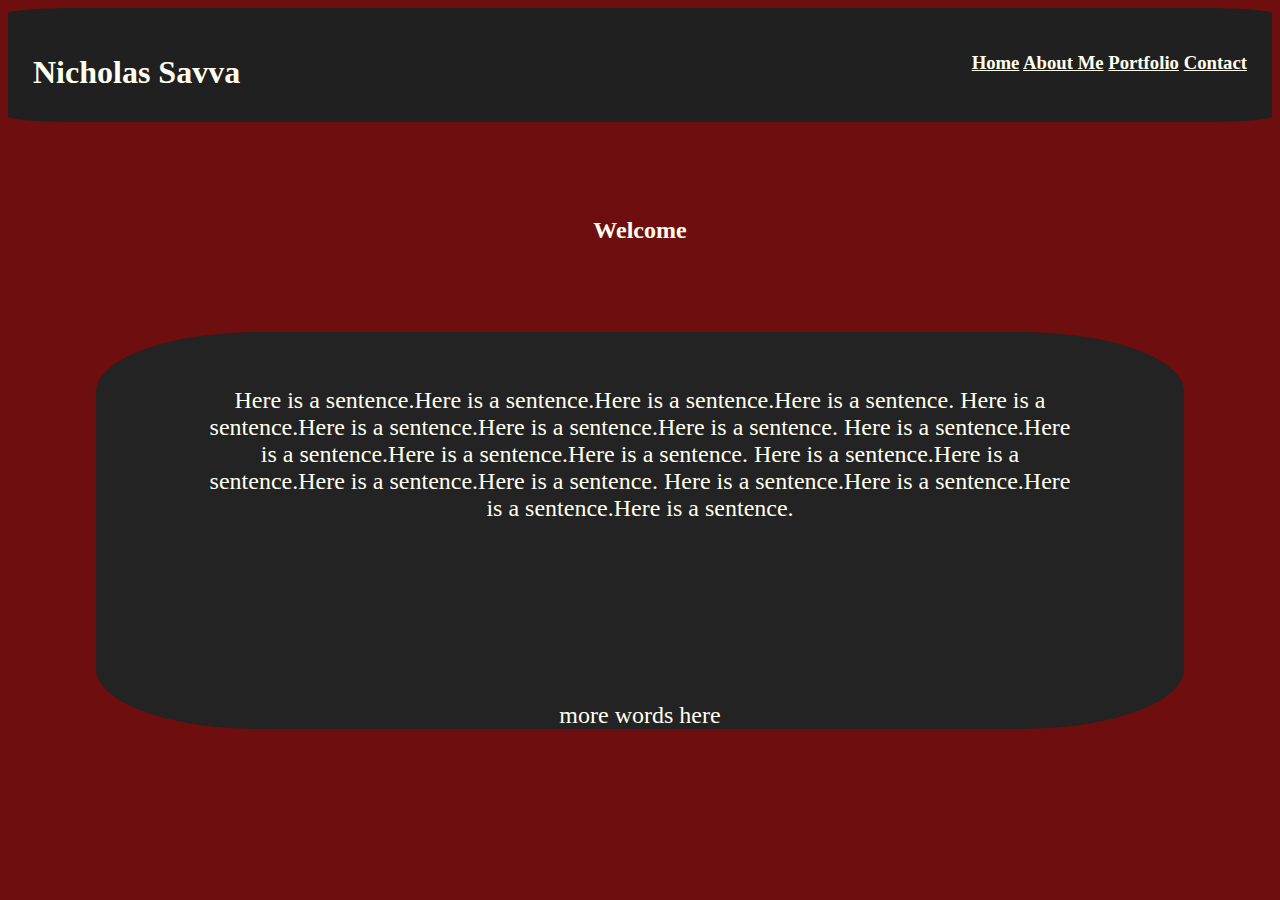
==== index.html @ 5af72bba "initial commit" ====
<html>
<head>
    <meta charset="UTF-8">
    <meta name="viewport" content="width=device-width, initial-scale=1.0">
    <title>My Website</title>
    <link rel="stylesheet" href="./style.css">
</head>
<body>
  <header>
    <div class="link-bar">
      <nav>
        <div style="clear: both">
          <h1 style="float: left">Nicholas Savva</h1>
          <h3 style="float: right"><a href="index.html">Home</a>
            <a href="about.html">About Me</a>
            <a href="portfolio.html">Portfolio</a>
            <a href="contact.html">Contact</a>
          </h3>
        </div>
      </nav>
    </div>      
  </header>

  <br style="line-height:2;">
  <h2>
    Welcome
  </h2>
  <main class="main-text">
    <p id="home-page-text">Here is a sentence.Here is a sentence.Here is a sentence.Here is a sentence.
      Here is a sentence.Here is a sentence.Here is a sentence.Here is a sentence.
      Here is a sentence.Here is a sentence.Here is a sentence.Here is a sentence.
      Here is a sentence.Here is a sentence.Here is a sentence.Here is a sentence.
      Here is a sentence.Here is a sentence.Here is a sentence.Here is a sentence.
    </p>

    <br style="line-height:2;">

    <p>more words here</p>


    <!-- row of all three things -->
      <!-- column 1 of each of the three things -->
      <!-- column 2 -->
      <!-- column 3 -->

  </main>

    
</body>
</html>
---- style.css ----
body{
  background-color: rgb(111, 14, 14);
  color: ivory;
}

a{
  /* display: flex;
  flex-direction: row; */
  color: ivory;
}

nav{
  margin: 1%;
  background-color: rgb(36, 35, 35);
}

/* h1{
  padding-bottom: 10%;
} */

h2{
  text-align: center;
  margin: 5%;
}

/* h3{
   background-color: rgb(36, 35, 35) ; 
} */
main{
  background-color: rgb(36, 35, 35);
  margin: 7%;
}

/* header{
  height: 100%;
  color: rgb(36, 35, 35);
} */

#home-page-text{
  margin: 5%;
  padding: 5%;
}

.main-text{
  text-align: center;
  font-size: 150%;
  border-radius: 15%;
}

.link-bar{
  background-color: rgb(33, 32, 32);
  height: 10%;
  margin: 0%;
  padding: 1%;
  border-radius: 5%;
}

/* .up{
  display: flex;
  padding-bottom: 1%;
}

.down{
  display: flex;
  padding-bottom: 1%;
} */
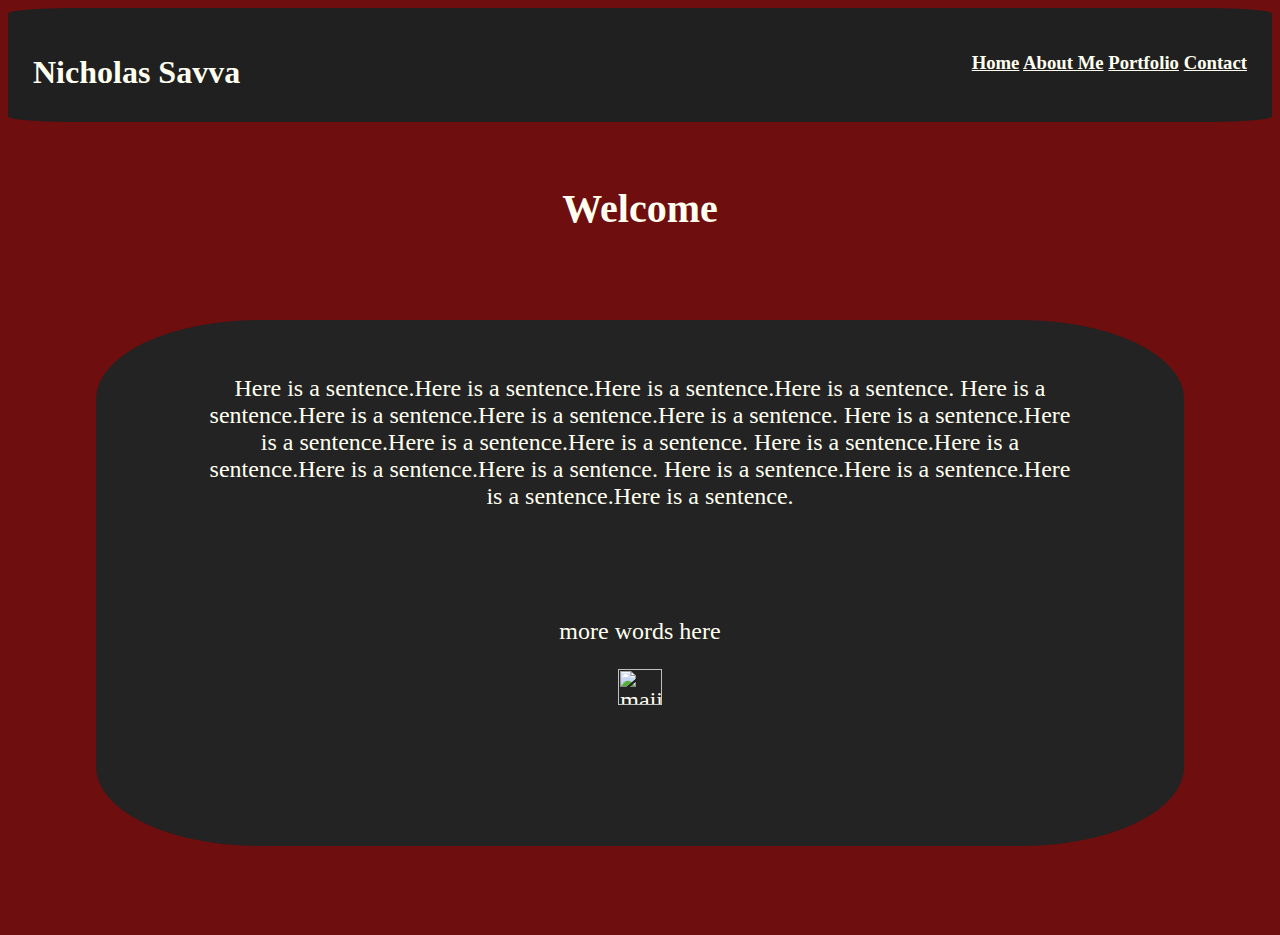
==== commit ee3a22c0: "added portfolio page with columns and test for reference" ====
--- a/index.html
+++ b/index.html
@@ -21,7 +21,6 @@
     </div>      
   </header>
 
-  <br style="line-height:2;">
   <h2>
     Welcome
   </h2>
@@ -33,9 +32,12 @@
       Here is a sentence.Here is a sentence.Here is a sentence.Here is a sentence.
     </p>
 
-    <br style="line-height:2;">
+    <!-- <br style="line-height:2;"> -->
 
     <p>more words here</p>
+
+    <img src="https://th.bing.com/th/id/OIP.1lLoXV4LM2DfIYJNqGwvuAHaHj?w=202&h=206&c=7&r=0&o=5&dpr=1.5&pid=1.7"
+      alt="majin buu" />
 
 
     <!-- row of all three things -->
--- a/style.css
+++ b/style.css
@@ -18,8 +18,13 @@
   padding-bottom: 10%;
 } */
 
+img{
+  width: 20%;
+}
+
 h2{
   text-align: center;
+  font-size: 250%;
   margin: 5%;
 }
 
@@ -31,9 +36,12 @@
   margin: 7%;
 }
 
+/* p{
+  display: flex;
+} */
+
 /* header{
-  height: 100%;
-  color: rgb(36, 35, 35);
+  display: flex;
 } */
 
 #home-page-text{
@@ -55,6 +63,44 @@
   border-radius: 5%;
 }
 
+.row{
+  display: flex;
+  flex-direction: row;
+}
+
+.column{
+  display: flex;
+  flex-direction: column;
+  text-align: left;
+  font-size: large;
+  width: 20%;
+  margin: 7%;
+  
+}
+
+.left {
+  /* display: flex; */
+  align-items: left; 
+  /* flex-direction: column; */
+  text-align: center; 
+}
+
+.left img {
+  margin-right: 10px;
+}
+
+
+#center {
+  display: flex;
+  align-items: center; 
+  flex-direction: column-reverse;
+  text-align: center; 
+}
+/*
+.center img {
+  margin-left: 10px;
+} */
+
 /* .up{
   display: flex;
   padding-bottom: 1%;
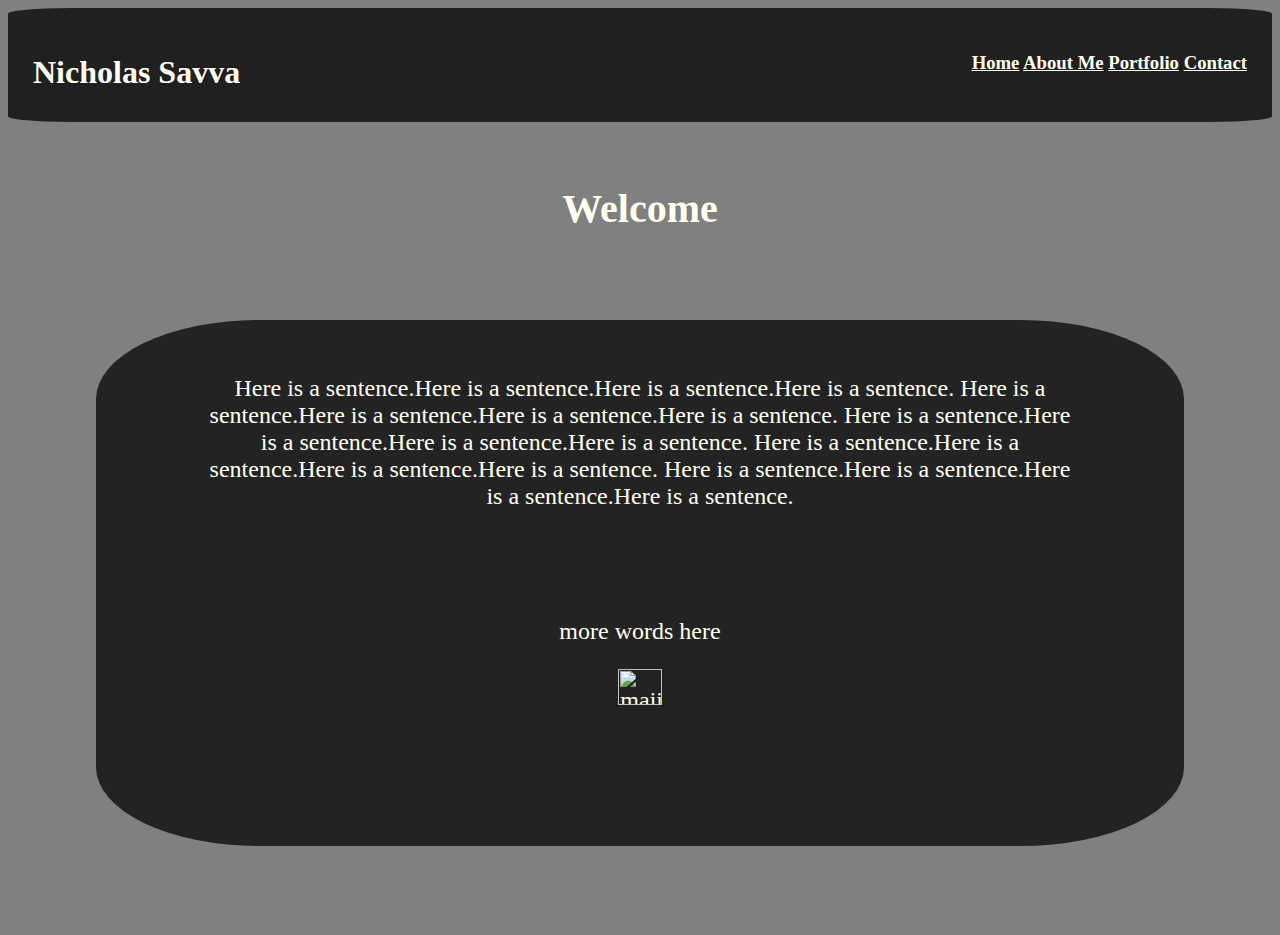
==== commit 3979ca7c: "updated to have a hamburger picture when page shrunk" ====
--- a/index.html
+++ b/index.html
@@ -15,6 +15,10 @@
             <a href="about.html">About Me</a>
             <a href="portfolio.html">Portfolio</a>
             <a href="contact.html">Contact</a>
+            <img class="hamburger"
+            src="[data-uri]"
+            alt="hamburger button"
+            />
           </h3>
         </div>
       </nav>
--- a/style.css
+++ b/style.css
@@ -1,5 +1,5 @@
 body{
-  background-color: rgb(111, 14, 14);
+  background-color: gray;
   color: ivory;
 }
 
@@ -66,6 +66,7 @@
 .row{
   display: flex;
   flex-direction: row;
+  justify-content: space-evenly;
 }
 
 .column{
@@ -96,6 +97,44 @@
   flex-direction: column-reverse;
   text-align: center; 
 }
+
+.hamburger{
+  display: none;
+}
+@media (max-width: 800px) {
+  body {
+    background-color: lightblue;
+  }
+
+  a {
+    display: none;
+  }
+  .hamburger {
+    display: initial;
+  }
+}
+
+
+/* .col-1 {width: 8.33%;}
+.col-2 {width: 16.66%;}
+.col-3 {width: 25%;}
+.col-4 {width: 33.33%;}
+.col-5 {width: 41.66%;}
+.col-6 {width: 50%;}
+.col-7 {width: 58.33%;}
+.col-8 {width: 66.66%;}
+.col-9 {width: 75%;}
+.col-10 {width: 83.33%;}
+.col-11 {width: 91.66%;}
+.col-12 {width: 100%;}
+
+@media only screen and (max-width: 768px) {
+
+  [class*="col-"] {
+    width: 100%;
+  }
+} */
+
 /*
 .center img {
   margin-left: 10px;
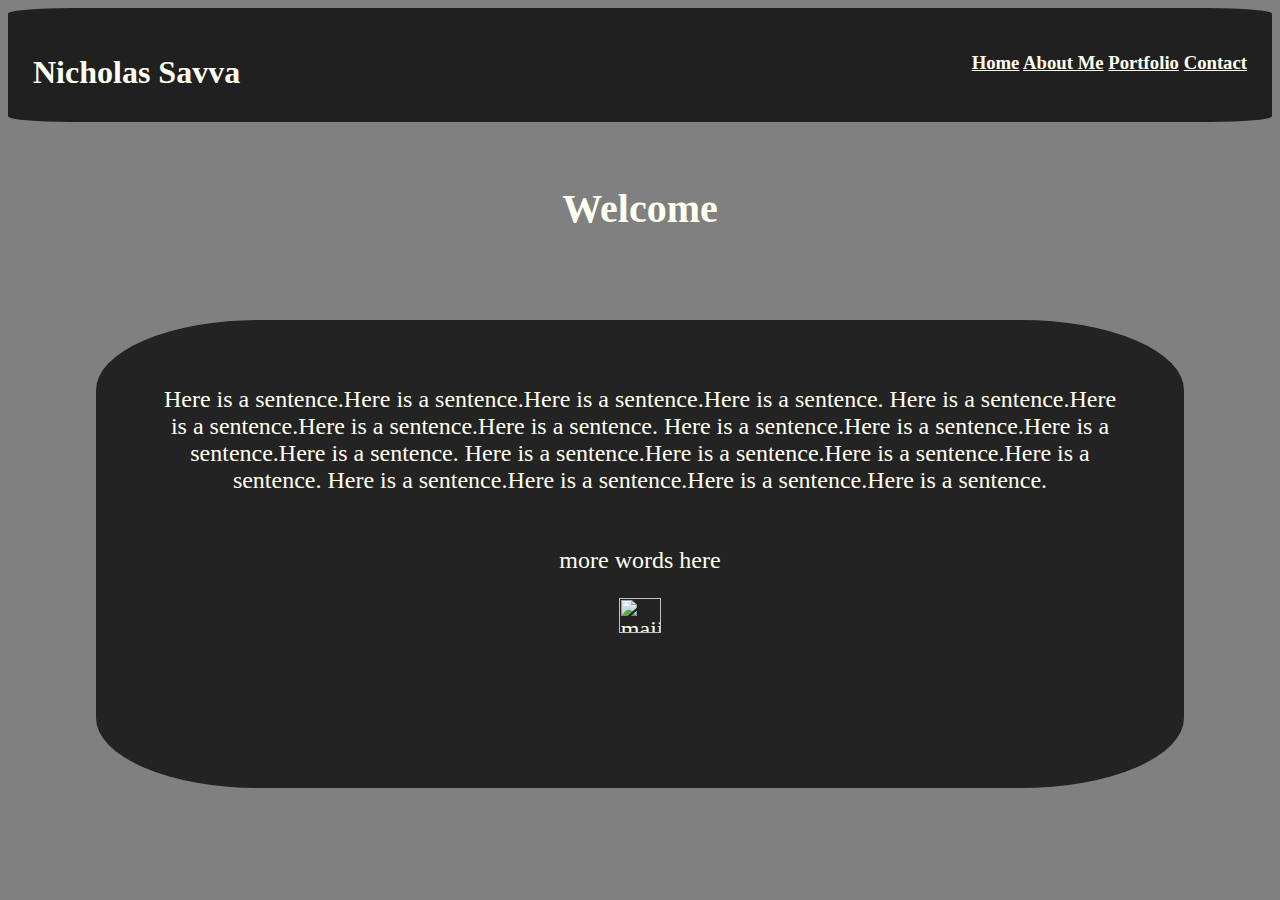
==== commit cb7df4d0: "updated contact to have message box. minor tweaks" ====
--- a/index.html
+++ b/index.html
@@ -9,7 +9,7 @@
   <header>
     <div class="link-bar">
       <nav>
-        <div style="clear: both">
+        <!-- <div style="clear: both"> -->
           <h1 style="float: left">Nicholas Savva</h1>
           <h3 style="float: right"><a href="index.html">Home</a>
             <a href="about.html">About Me</a>
--- a/style.css
+++ b/style.css
@@ -14,9 +14,6 @@
   background-color: rgb(36, 35, 35);
 }
 
-/* h1{
-  padding-bottom: 10%;
-} */
 
 img{
   width: 20%;
@@ -28,31 +25,20 @@
   margin: 5%;
 }
 
-/* h3{
-   background-color: rgb(36, 35, 35) ; 
-} */
 main{
   background-color: rgb(36, 35, 35);
   margin: 7%;
 }
 
-/* p{
-  display: flex;
-} */
-
-/* header{
-  display: flex;
-} */
-
 #home-page-text{
   margin: 5%;
-  padding: 5%;
 }
 
 .main-text{
   text-align: center;
   font-size: 150%;
   border-radius: 15%;
+  padding: 1%;
 }
 
 .link-bar{
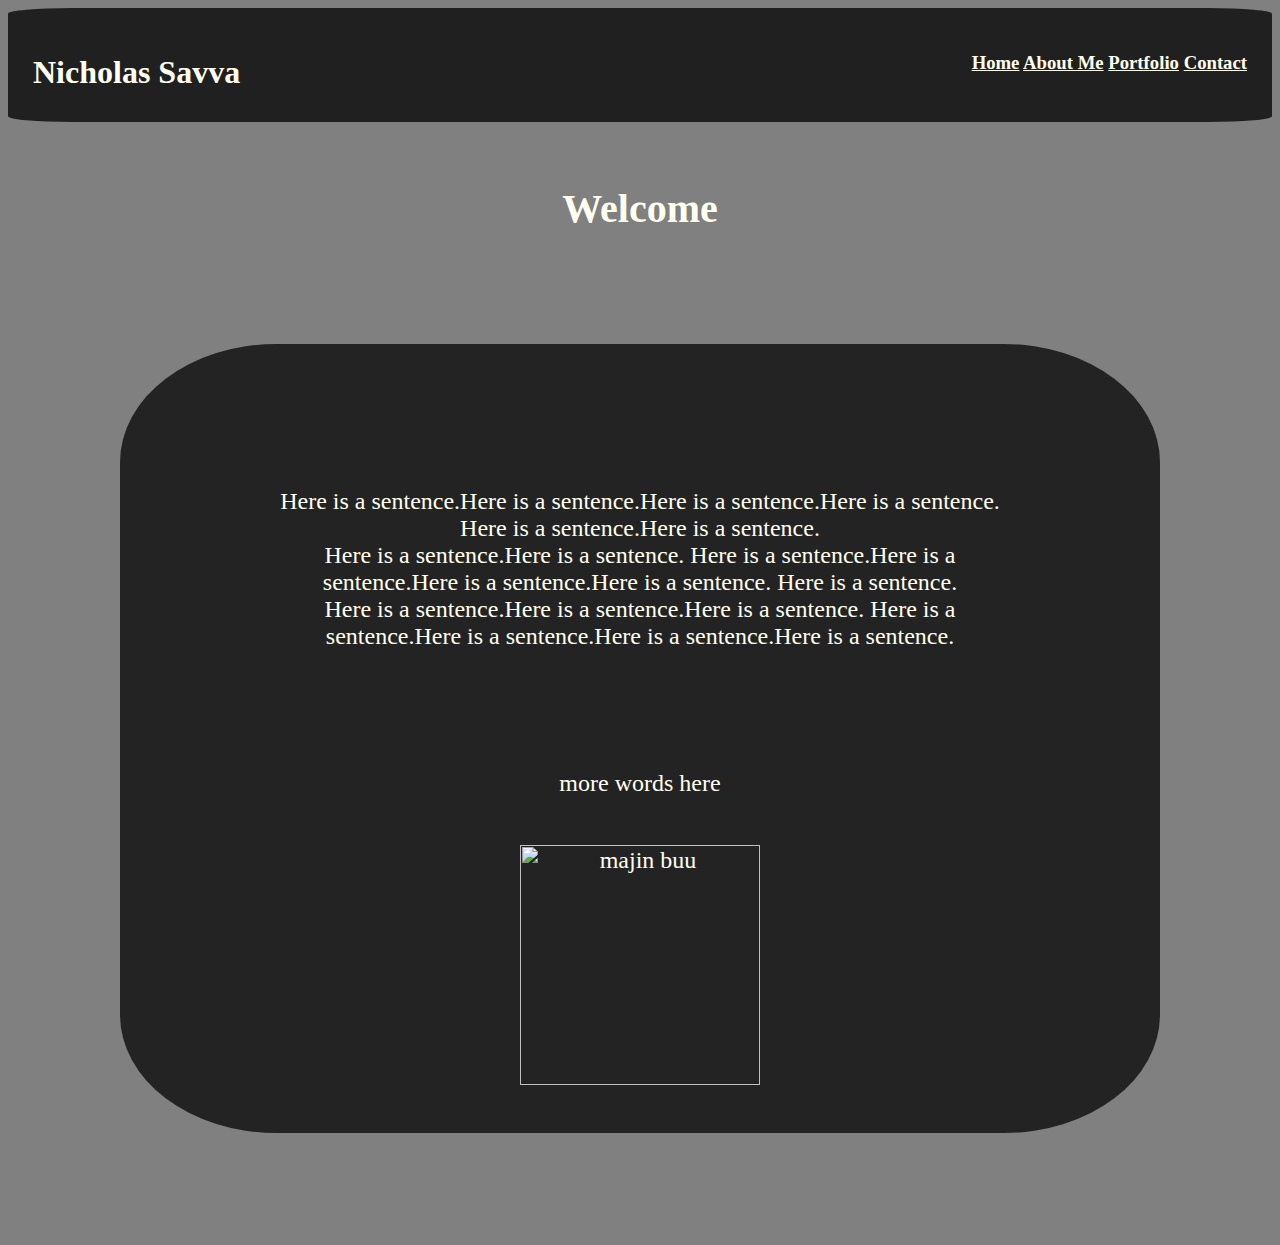
==== commit 13863135: "tweaked css some more" ====
--- a/index.html
+++ b/index.html
@@ -30,9 +30,13 @@
   </h2>
   <main class="main-text">
     <p id="home-page-text">Here is a sentence.Here is a sentence.Here is a sentence.Here is a sentence.
+      Here is a sentence.Here is a sentence.
+      <br>
+      Here is a sentence.Here is a sentence.
       Here is a sentence.Here is a sentence.Here is a sentence.Here is a sentence.
-      Here is a sentence.Here is a sentence.Here is a sentence.Here is a sentence.
-      Here is a sentence.Here is a sentence.Here is a sentence.Here is a sentence.
+      Here is a sentence.
+      <br>
+      Here is a sentence.Here is a sentence.Here is a sentence.
       Here is a sentence.Here is a sentence.Here is a sentence.Here is a sentence.
     </p>
 
--- a/style.css
+++ b/style.css
@@ -4,8 +4,6 @@
 }
 
 a{
-  /* display: flex;
-  flex-direction: row; */
   color: ivory;
 }
 
@@ -16,7 +14,8 @@
 
 
 img{
-  width: 20%;
+  width: 10em;
+  margin: 1em;
 }
 
 h2{
@@ -27,18 +26,18 @@
 
 main{
   background-color: rgb(36, 35, 35);
-  margin: 7%;
+  margin: 7rem;
 }
 
 #home-page-text{
-  margin: 5%;
+  margin: 5em;
 }
 
 .main-text{
   text-align: center;
   font-size: 150%;
   border-radius: 15%;
-  padding: 1%;
+  padding: 1em;
 }
 
 .link-bar{
@@ -66,9 +65,7 @@
 }
 
 .left {
-  /* display: flex; */
   align-items: left; 
-  /* flex-direction: column; */
   text-align: center; 
 }
 
@@ -99,39 +96,3 @@
     display: initial;
   }
 }
-
-
-/* .col-1 {width: 8.33%;}
-.col-2 {width: 16.66%;}
-.col-3 {width: 25%;}
-.col-4 {width: 33.33%;}
-.col-5 {width: 41.66%;}
-.col-6 {width: 50%;}
-.col-7 {width: 58.33%;}
-.col-8 {width: 66.66%;}
-.col-9 {width: 75%;}
-.col-10 {width: 83.33%;}
-.col-11 {width: 91.66%;}
-.col-12 {width: 100%;}
-
-@media only screen and (max-width: 768px) {
-
-  [class*="col-"] {
-    width: 100%;
-  }
-} */
-
-/*
-.center img {
-  margin-left: 10px;
-} */
-
-/* .up{
-  display: flex;
-  padding-bottom: 1%;
-}
-
-.down{
-  display: flex;
-  padding-bottom: 1%;
-} */